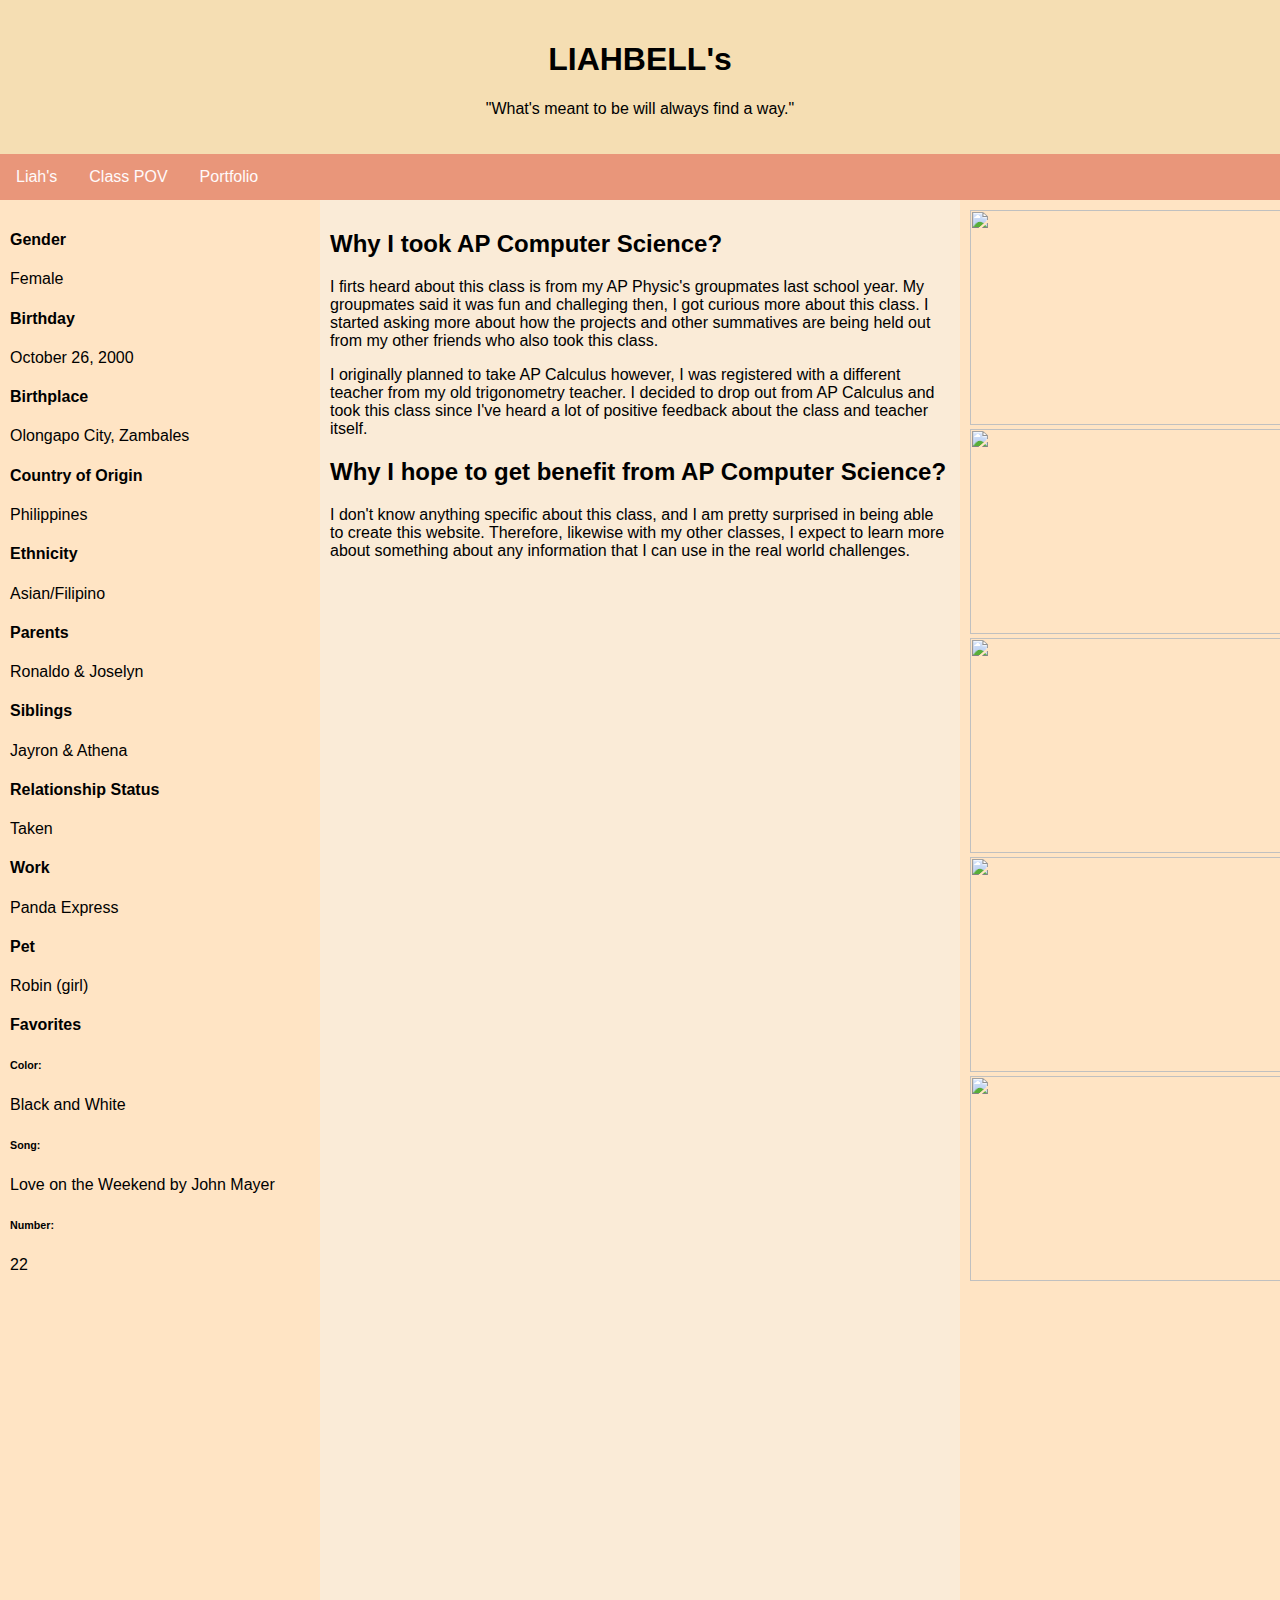
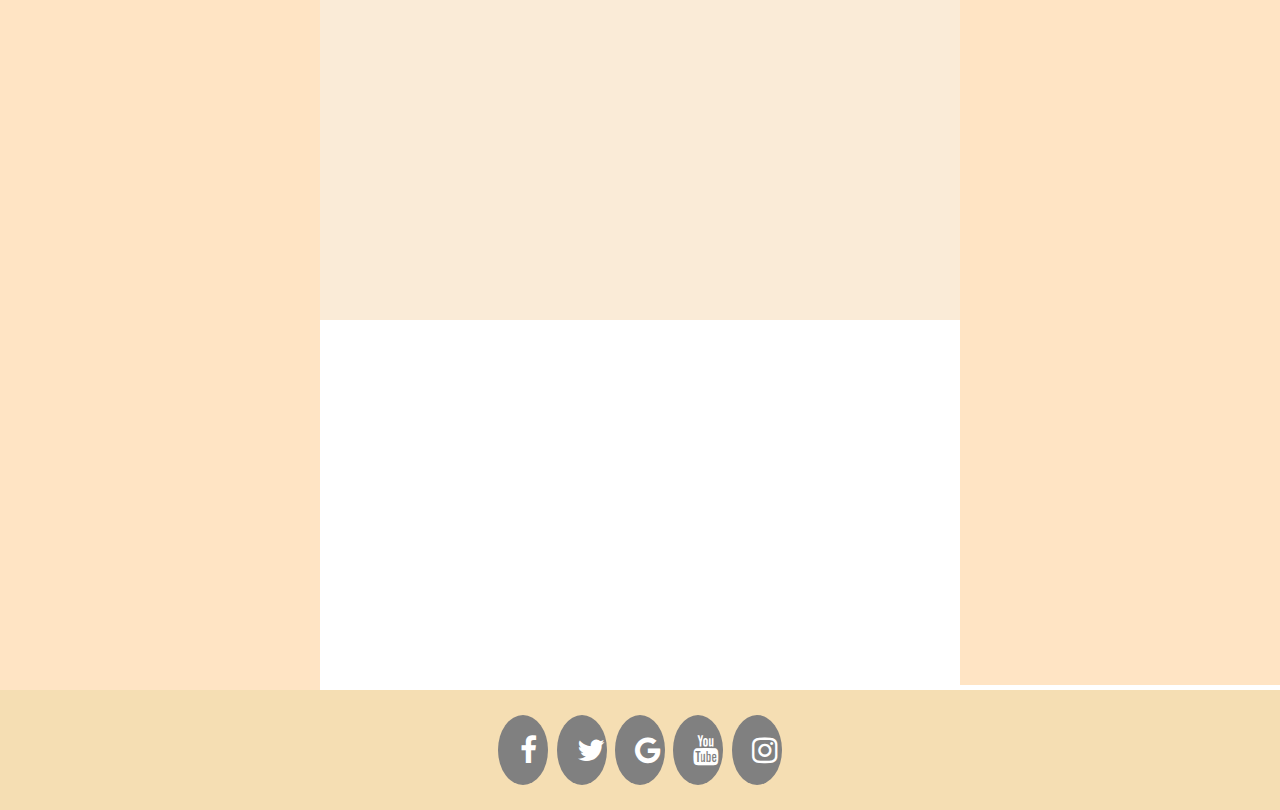
==== mypov.html @ 7311ffc8 "Add files via upload" ====
<!DOCTYPE html>
<html lang="en">
<head>
<title>Alliah Munoz</title>
<meta charset="utf-8">
<meta name="viewport" content="width=device-width, initial-scale=1">
    <link rel="stylesheet" href="https://cdnjs.cloudflare.com/ajax/libs/font-awesome/4.7.0/css/font-awesome.min.css">
<style>
* {
  box-sizing: border-box;
    font-family: cursive, sans-serif;   
    }

body {
  margin: 0;
}

/* Style the header */
.header, .footer {
  background-color: wheat;
  padding: 20px;
  text-align: center;
    position: static;
        
    }
    .footer{
        height: auto
    }
/* Style the top navigation bar */
.topnav {
  overflow: hidden;
  background-color: darksalmon;
    position: static;
}

/* Style the topnav links */
.topnav a {
  float: left;
  display: block;
  color: snow;
  text-align: center;
  padding: 14px 16px;
  text-decoration: none;
}

/* Change color on hover */
.topnav a:hover {
  background-color: darksalmon;
  color: wheat;
}

/* Create three unequal columns that floats next to each other */
.column {
  float: left;
  padding: 10px;
    
}

/* Left and right column */
.column.side {
  width: 25%;
    background-color: bisque;
    padding-bottom: 1000px;
    
    }
/* Middle column */
.column.middle {
  width: 50%;
    background-color: antiquewhite;
    padding-bottom: 105%;
}

/* Clear floats after the columns */
.row:after {
  content: "";
  display: table;
  clear: both;
}

/* Responsive layout - makes the three columns stack on top of each other instead of next to each other */
        @media screen and (max-width: 600px) 
  .column.side, .column.middle {
    width: 100%;
  }
.fa {
  padding: inherit;
    padding-right: 10px;
  font-size: 30px;
  width: 50px;
  text-align: center;
  text-decoration: none;
  margin: 5px 2px;
  border-radius: 60%;
}

.fa:hover {
    opacity: 0.7;
}

.fa-facebook {
  background: grey;
  color: white;
}

.fa-twitter {
  background: grey;
  color: white;
}

.fa-google {
  background: grey;
  color: white;
}

.fa-linkedin {
  background: grey;
  color: white;
}

.fa-youtube {
  background: grey;
  color: white;
}

.fa-instagram {
  background: grey;
  color: white;
}

</style>
</head>
<body>

<div class="header">
  <h1>LIAHBELL's</h1>
  <p>"What's meant to be will always find a way."</p>
</div>

<div class="topnav">
  <a  href="index.html">Liah's</a>
  <a href="#active" href="mypov.html">Class POV</a>
  <a href="Portfolio.html">Portfolio</a>
</div>

<div class="row">
  <div class="column side">
    <h4>Gender</h4>
    <p>Female</p>
      <h4>Birthday</h4>
    <p>October 26, 2000</p>
     <h4>Birthplace</h4>
<p>Olongapo City, Zambales</p>
      <h4>Country of Origin</h4>
      <p>Philippines</p>
      <h4>Ethnicity</h4>
      <p>Asian/Filipino</p>
      <h4>Parents</h4>
    <p>Ronaldo & Joselyn</p>
    <h4>Siblings</h4>
      <p>Jayron & Athena</p>
       <h4>Relationship Status</h4>
    <p>Taken</p>
       <h4>Work</h4>
    <p>Panda Express</p>
      <h4>Pet</h4>
    <p>Robin (girl)</p>
      <h4>Favorites</h4>
                <h6>Color:</h6><p>Black and White</p>
                <h6>Song:</h6><p>Love on the Weekend by John Mayer</p>
                <h6>Number:</h6><p>22</p>
  </div>
  
  <div class="column middle">
    <h2>Why I took AP Computer Science?</h2>
      <p>I firts heard about this class is from my AP Physic's groupmates last school year. My groupmates said it was fun and challeging then, I got curious more about this class. I started asking more about how the projects and other summatives are being held out from my other friends who also took this class.</p>
     <p> I originally planned to take AP Calculus however, I was registered with a different teacher from my old trigonometry teacher. I decided to drop out from AP Calculus and took this class since I've heard a lot of positive feedback about the class and teacher itself. </p>

      <h2>Why I hope to get benefit from AP Computer Science?</h2>
      <p> I don't know anything specific about this class, and I am pretty surprised in being able to create this website. Therefore, likewise with my other classes, I expect to learn more about something about any information that I can use in the real world challenges. </p>
</div>
  
  <div  class="column side"> 
      <a target="_blank" href="images/69934551_961725037515184_1636360231715864576_n.jpg">
    <img src="images/69934551_961725037515184_1636360231715864576_n.jpg"  width="320" height="215">
          <img src="images/69775799_470801100429119_1960124500099989504_n.jpg" width="320" height="205">
          <img src="images/69339628_535021680640579_1760462731913199616_n.jpg" width="320" height="215">
          <img src="images/69460373_850809148638984_6093528956219162624_n.jpg"  width="320" height="215">
          <img src="images/70441452_1173436692840868_4108717482317971456_n.jpg" width="320" height="205">
      </a>
     
    </div>
   

    </div>
    
<div class="footer">
<!-- Add font awesome icons -->
<a href="https://www.facebook.com" class="fa fa-facebook"></a>
<a href="https://twitter.com" class="fa fa-twitter"></a>
<a href="https://www.google.com/" class="fa fa-google"></a>
<a href="https://www.youtube.com" class="fa fa-youtube"></a>
<a href="https://www.instagram.com" class="fa fa-instagram"></a>  
</div>

</body>
</html>
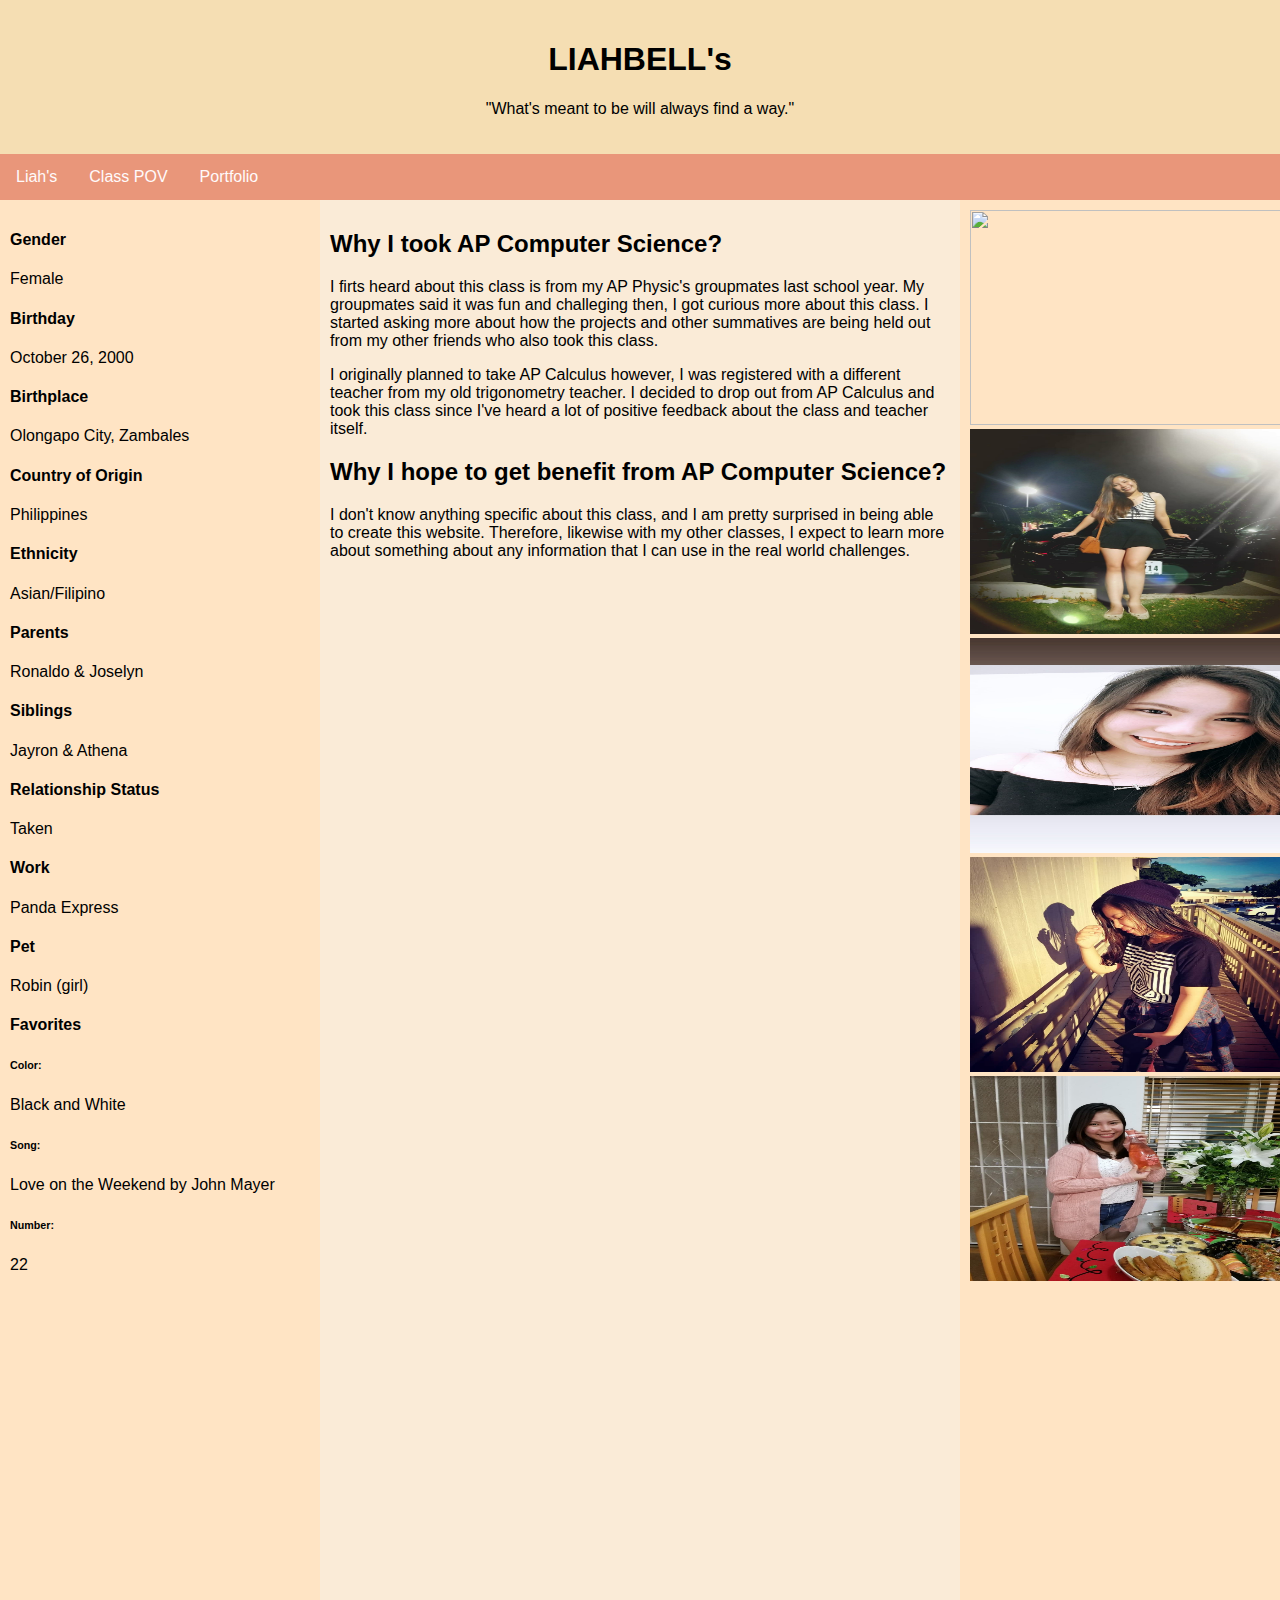
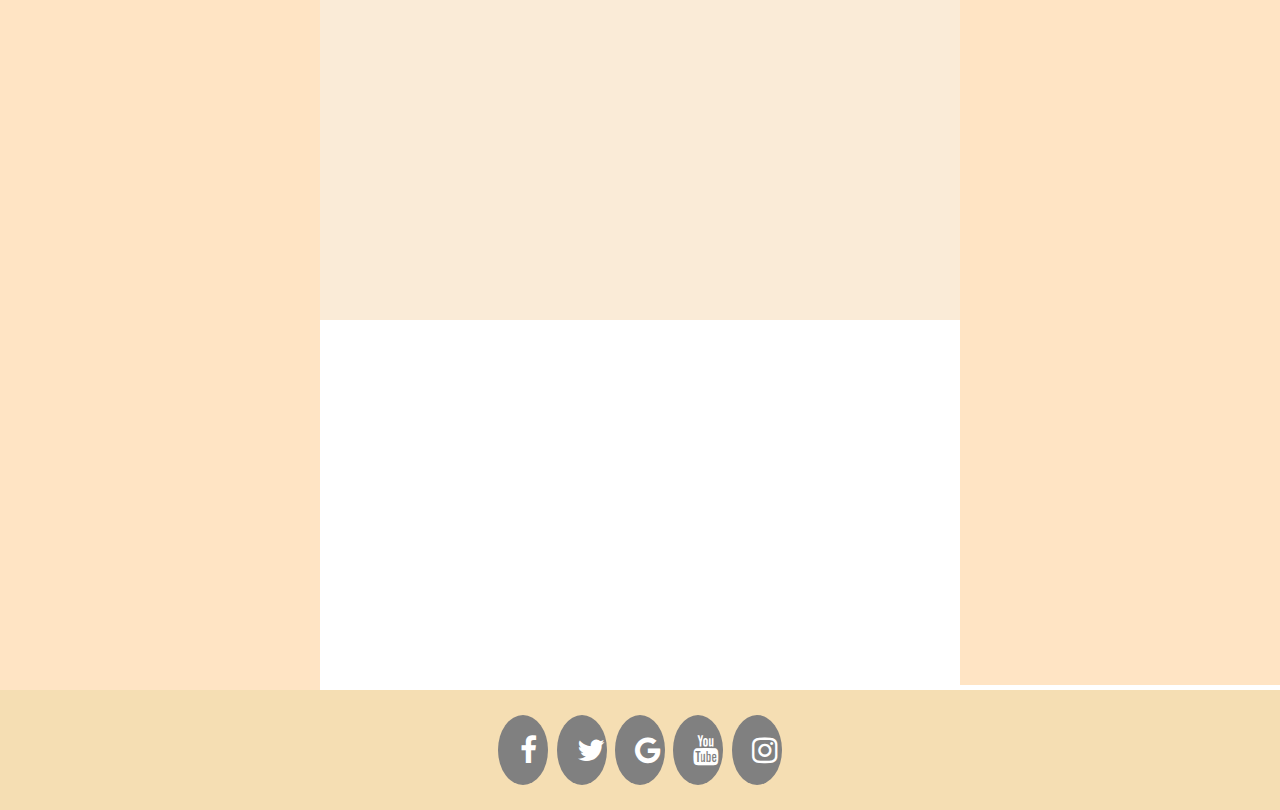
==== commit aeaa72c8: "Update mypov.html" ====
--- a/mypov.html
+++ b/mypov.html
@@ -182,11 +182,11 @@
   
   <div  class="column side"> 
       <a target="_blank" href="images/69934551_961725037515184_1636360231715864576_n.jpg">
-    <img src="images/69934551_961725037515184_1636360231715864576_n.jpg"  width="320" height="215">
-          <img src="images/69775799_470801100429119_1960124500099989504_n.jpg" width="320" height="205">
-          <img src="images/69339628_535021680640579_1760462731913199616_n.jpg" width="320" height="215">
-          <img src="images/69460373_850809148638984_6093528956219162624_n.jpg"  width="320" height="215">
-          <img src="images/70441452_1173436692840868_4108717482317971456_n.jpg" width="320" height="205">
+    <img src="69934551_961725037515184_1636360231715864576_n.jpg"  width="320" height="215">
+          <img src="69775799_470801100429119_1960124500099989504_n.jpg" width="320" height="205">
+          <img src="69339628_535021680640579_1760462731913199616_n.jpg" width="320" height="215">
+          <img src="69460373_850809148638984_6093528956219162624_n.jpg"  width="320" height="215">
+          <img src="70441452_1173436692840868_4108717482317971456_n.jpg" width="320" height="205">
       </a>
      
     </div>
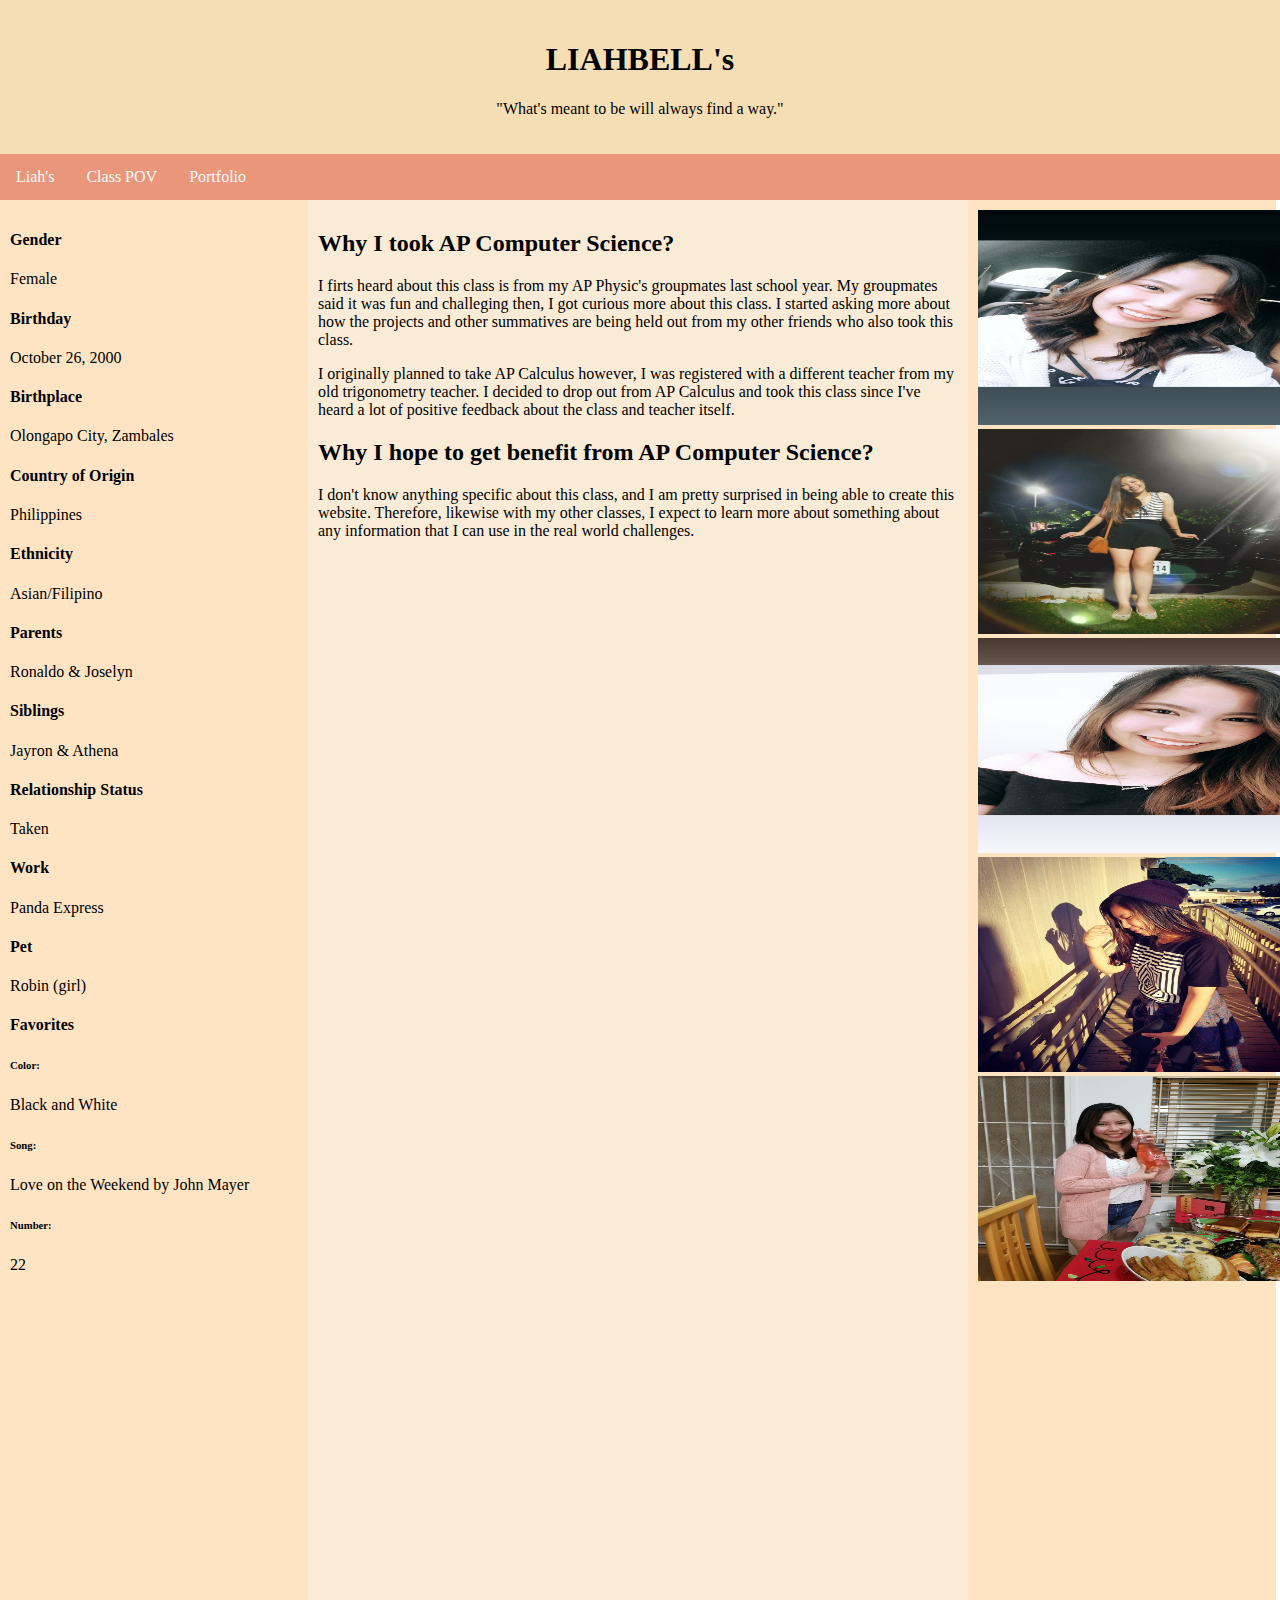
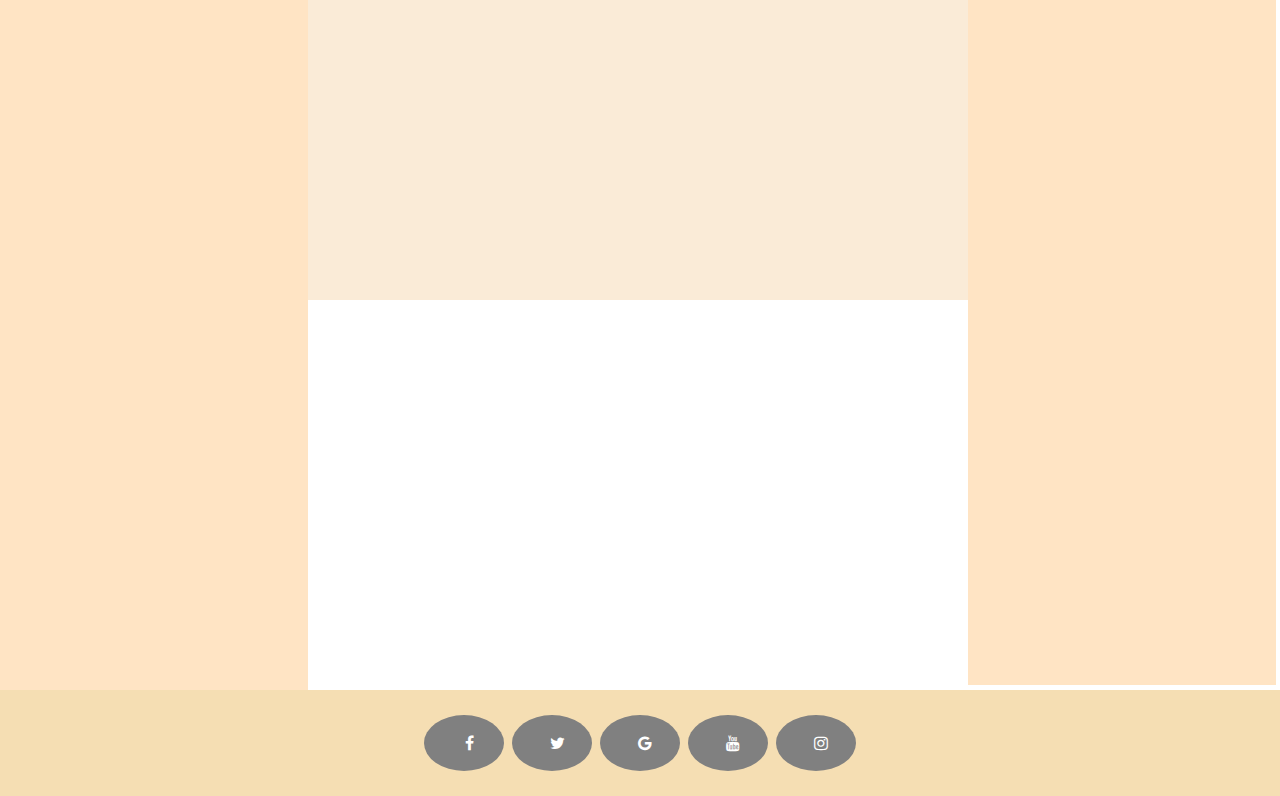
==== commit f087be29: "Update mypov.html" ====
--- a/mypov.html
+++ b/mypov.html
@@ -3,85 +3,11 @@
 <html lang="en">
 <head>
 <title>Alliah Munoz</title>
+    <link rel="stylesheet" type="text/css" href=main.css>
 <meta charset="utf-8">
 <meta name="viewport" content="width=device-width, initial-scale=1">
     <link rel="stylesheet" href="https://cdnjs.cloudflare.com/ajax/libs/font-awesome/4.7.0/css/font-awesome.min.css">
 <style>
-* {
-  box-sizing: border-box;
-    font-family: cursive, sans-serif;   
-    }
-
-body {
-  margin: 0;
-}
-
-/* Style the header */
-.header, .footer {
-  background-color: wheat;
-  padding: 20px;
-  text-align: center;
-    position: static;
-        
-    }
-    .footer{
-        height: auto
-    }
-/* Style the top navigation bar */
-.topnav {
-  overflow: hidden;
-  background-color: darksalmon;
-    position: static;
-}
-
-/* Style the topnav links */
-.topnav a {
-  float: left;
-  display: block;
-  color: snow;
-  text-align: center;
-  padding: 14px 16px;
-  text-decoration: none;
-}
-
-/* Change color on hover */
-.topnav a:hover {
-  background-color: darksalmon;
-  color: wheat;
-}
-
-/* Create three unequal columns that floats next to each other */
-.column {
-  float: left;
-  padding: 10px;
-    
-}
-
-/* Left and right column */
-.column.side {
-  width: 25%;
-    background-color: bisque;
-    padding-bottom: 1000px;
-    
-    }
-/* Middle column */
-.column.middle {
-  width: 50%;
-    background-color: antiquewhite;
-    padding-bottom: 105%;
-}
-
-/* Clear floats after the columns */
-.row:after {
-  content: "";
-  display: table;
-  clear: both;
-}
-
-/* Responsive layout - makes the three columns stack on top of each other instead of next to each other */
-        @media screen and (max-width: 600px) 
-  .column.side, .column.middle {
-    width: 100%;
   }
 .fa {
   padding: inherit;
@@ -181,7 +107,7 @@
 </div>
   
   <div  class="column side"> 
-      <a target="_blank" href="images/69934551_961725037515184_1636360231715864576_n.jpg">
+      <a target="_blank" href="69934551_961725037515184_1636360231715864576_n.jpg">
     <img src="69934551_961725037515184_1636360231715864576_n.jpg"  width="320" height="215">
           <img src="69775799_470801100429119_1960124500099989504_n.jpg" width="320" height="205">
           <img src="69339628_535021680640579_1760462731913199616_n.jpg" width="320" height="215">
